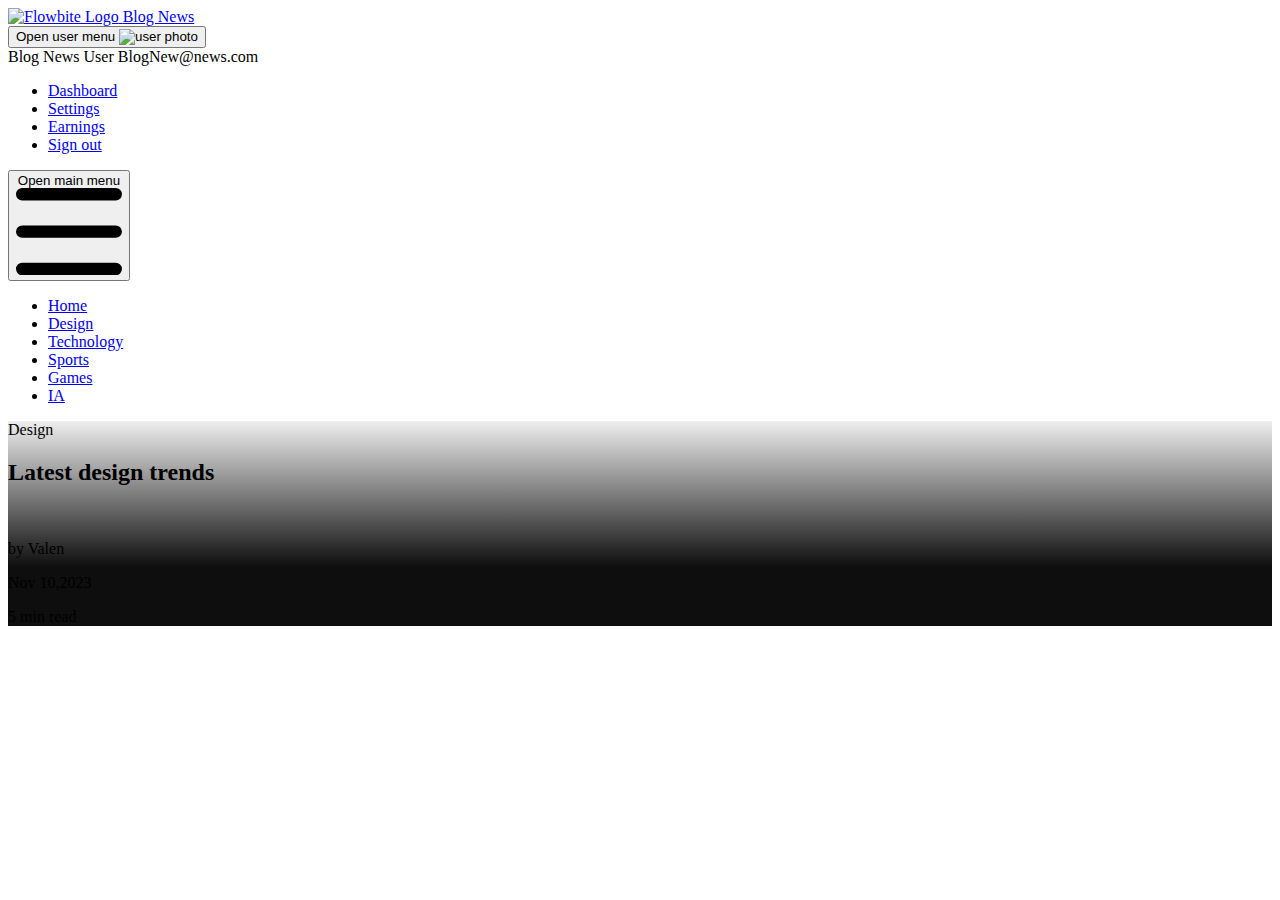
==== views/design.html @ 73305ffd "Add views" ====
<!DOCTYPE html>
<html lang="en">
  <head>
    <meta charset="UTF-8" />
    <meta name="viewport" content="width=device-width, initial-scale=1.0" />
    <link
      href="https://cdnjs.cloudflare.com/ajax/libs/flowbite/2.0.0/flowbite.min.css"
      rel="stylesheet"
    />
    <!-- CSS swiper -->
    <link
      rel="stylesheet"
      href="https://cdn.jsdelivr.net/npm/swiper@11/swiper-bundle.min.css"
    />
    <title>Design</title>
  </head>
  <body>
    <!-- Nav  -->
    <nav class="py-6 px-6 md:px-none">
      <section
        class="container:lg mx-auto bg-white border-gray-200 dark:bg-gray-900"
      >
        <div
          class="max-w-screen-xl flex flex-wrap items-center justify-between mx-auto p-4"
        >
          <a href="/" class="flex items-center">
            <img
              src="https://flowbite.com/docs/images/logo.svg"
              class="h-8 mr-3"
              alt="Flowbite Logo"
            />
            <span
              class="self-center text-2xl font-semibold whitespace-nowrap dark:text-white"
              >Blog News</span
            >
          </a>
          <div class="flex items-center md:order-2">
            <button
              type="button"
              class="flex mr-3 text-sm bg-gray-800 rounded-full md:mr-0 focus:ring-4 focus:ring-gray-300 dark:focus:ring-gray-600"
              id="user-menu-button"
              aria-expanded="false"
              data-dropdown-toggle="user-dropdown"
              data-dropdown-placement="bottom"
            >
              <span class="sr-only">Open user menu</span>
              <img
                class="w-8 h-8 rounded-full object-cover"
                src="https://img.freepik.com/foto-gratis/retrato-hombre-blanco-aislado_53876-40306.jpg?w=2000"
                alt="user photo"
              />
            </button>
            <!-- Dropdown menu -->
            <div
              class="z-50 hidden my-4 text-base list-none bg-white divide-y divide-gray-100 rounded-lg shadow dark:bg-gray-700 dark:divide-gray-600"
              id="user-dropdown"
            >
              <div class="px-4 py-3">
                <span class="block text-sm text-gray-900 dark:text-white"
                  >Blog News User</span
                >
                <span
                  class="block text-sm text-gray-500 truncate dark:text-gray-400"
                  >BlogNew@news.com</span
                >
              </div>
              <ul class="py-2" aria-labelledby="user-menu-button">
                <li>
                  <a
                    href="#"
                    class="block px-4 py-2 text-sm text-gray-700 hover:bg-gray-100 hover:bg-gray-600 dark:text-gray-200 dark:hover:text-white"
                    >Dashboard</a
                  >
                </li>
                <li>
                  <a
                    href="#"
                    class="block px-4 py-2 text-sm text-gray-700 hover:bg-gray-100 dark:hover:bg-gray-600 dark:text-gray-200 dark:hover:text-white"
                    >Settings</a
                  >
                </li>
                <li>
                  <a
                    href="#"
                    class="block px-4 py-2 text-sm text-gray-700 hover:bg-gray-100 dark:hover:bg-gray-600 dark:text-gray-200 dark:hover:text-white"
                    >Earnings</a
                  >
                </li>
                <li>
                  <a
                    href="#"
                    class="block px-4 py-2 text-sm text-gray-700 hover:bg-gray-100 dark:hover:bg-gray-600 dark:text-gray-200 dark:hover:text-white"
                    >Sign out</a
                  >
                </li>
              </ul>
            </div>
            <button
              data-collapse-toggle="navbar-user"
              type="button"
              class="inline-flex items-center p-2 w-10 h-10 justify-center text-sm text-gray-500 rounded-lg md:hidden hover:bg-gray-100 focus:outline-none focus:ring-2 focus:ring-gray-200 dark:text-gray-400 dark:hover:bg-gray-700 dark:focus:ring-gray-600"
              aria-controls="navbar-user"
              aria-expanded="false"
            >
              <span class="sr-only">Open main menu</span>
              <svg
                class="w-5 h-5"
                aria-hidden="true"
                xmlns="http://www.w3.org/2000/svg"
                fill="none"
                viewBox="0 0 17 14"
              >
                <path
                  stroke="currentColor"
                  stroke-linecap="round"
                  stroke-linejoin="round"
                  stroke-width="2"
                  d="M1 1h15M1 7h15M1 13h15"
                />
              </svg>
            </button>
          </div>
          <div
            class="items-center justify-between hidden w-full md:flex md:w-auto md:order-1"
            id="navbar-user"
          >
            <ul
              class="flex flex-col font-medium p-4 md:p-0 mt-4 border border-gray-100 rounded-lg bg-gray-50 md:flex-row md:space-x-8 md:mt-0 md:border-0 md:bg-white dark:bg-gray-800 md:dark:bg-gray-900 dark:border-gray-700"
            >
              <li>
                <a
                  href="/"
                  class="block py-2 pl-3 pr-4 text-white bg-blue-700 rounded md:bg-transparent md:text-blue-700 md:p-0 md:dark:text-blue-500"
                  aria-current="page"
                  >Home</a
                >
              </li>
              <li>
                <a
                  href="/views/design.html"
                  class="block py-2 pl-3 pr-4 text-gray-900 rounded hover:bg-gray-100 md:hover:bg-transparent md:hover:text-blue-700 md:p-0 dark:text-white md:dark:hover:text-blue-500 dark:hover:bg-gray-700 dark:hover:text-white md:dark:hover:bg-transparent dark:border-gray-700"
                  >Design</a
                >
              </li>
              <li>
                <a
                  href="/views/tech.html"
                  class="block py-2 pl-3 pr-4 text-gray-900 rounded hover:bg-gray-100 md:hover:bg-transparent md:hover:text-blue-700 md:p-0 dark:text-white md:dark:hover:text-blue-500 dark:hover:bg-gray-700 dark:hover:text-white md:dark:hover:bg-transparent dark:border-gray-700"
                  >Technology</a
                >
              </li>
              <li>
                <a
                  href="/views/sports.html"
                  class="block py-2 pl-3 pr-4 text-gray-900 rounded hover:bg-gray-100 md:hover:bg-transparent md:hover:text-blue-700 md:p-0 dark:text-white md:dark:hover:text-blue-500 dark:hover:bg-gray-700 dark:hover:text-white md:dark:hover:bg-transparent dark:border-gray-700"
                  >Sports</a
                >
              </li>
              <li>
                <a
                  href="/views/games.html"
                  class="block py-2 pl-3 pr-4 text-gray-900 rounded hover:bg-gray-100 md:hover:bg-transparent md:hover:text-blue-700 md:p-0 dark:text-white md:dark:hover:text-blue-500 dark:hover:bg-gray-700 dark:hover:text-white md:dark:hover:bg-transparent dark:border-gray-700"
                  >Games</a
                >
              </li>
              <li>
                <a
                  href="/views/iamachine.html"
                  class="block py-2 pl-3 pr-4 text-gray-900 rounded hover:bg-gray-100 md:hover:bg-transparent md:hover:text-blue-700 md:p-0 dark:text-white md:dark:hover:text-blue-500 dark:hover:bg-gray-700 dark:hover:text-white md:dark:hover:bg-transparent dark:border-gray-700"
                  >IA</a
                >
              </li>
            </ul>
          </div>
        </div>
      </section>
    </nav>
    <!-- Nav  -->
    <!-- header  -->
    <header class="px-6">
      <section
        class="lg:container mx-auto bg-cover max-w-screen-lg h-[300px] md:h-[400px] rounded-lg flex flex-col gap-3 items-center justify-center px-6 xl:px-0"
        style="
          background-image: linear-gradient(
              0deg,
              rgba(0, 0, 0, 0.9458158263305322) 29%,
              rgba(0, 0, 0, 0.06486344537815125) 100%
            ),
            url(https://wallpaperswide.com/download/colorful_background_design_2-wallpaper-1920x1080.jpg);
        "
      >
        <article class="flex flex-col items-center gap-1 md:gap-3">
          <article
            class="flex items-center gap-1 md:gap-3 w-16 h-auto md:w-24 bg-[#D6293E] rounded-lg px-2 py-1"
          >
            <div
              class="w-[8px] h-[8px] md:w-[14px] md:h-[14px] bg-white rounded-full"
            ></div>
            <p
              class="text-white font-bold md:font-normal text-[10px] md:text-[16px]"
            >
              Design
            </p>
          </article>
          <h2 class="text-lg md:text-2xl xl:text-4xl text-white font-bold">
            Latest design trends
          </h2>
        </article>
        <article
          class="flex justify-center flex-wrap gap-3 xl:gap-6 items-center"
        >
          <img
            src="https://media.istockphoto.com/id/1399395748/es/foto/alegre-mujer-de-negocios-con-gafas-posando-con-las-manos-bajo-la-cara-mostrando-su-sonrisa-en.jpg?s=612x612&w=0&k=20&c=0y9KGEHKrwRUhZX2b7OH-SPUJ9t_HPf9Dle5khT77bg="
            class="w-[30px] h-[30px] md:w-[40px] md:h-[40px] rounded-full object-cover"
            alt=""
          />
          <p class="text-sm font-bold xl:text-lg text-white">by Valen</p>
          <span class="bg-white w-[5px] h-[5px] rounded-full"></span>
          <p class="text-sm font-bold xl:text-lg text-white">Nov 10,2023</p>
          <span class="bg-white w-[5px] h-[5px] rounded-full"></span>
          <p class="text-sm font-bold md:text-[14px] xl:text-lg text-white">
            5 min read
          </p>
        </article>
      </section>
    </header>
    <!-- header  -->
    <main class="lg:container mx-auto">
      <section>
        <article class="flex flex-col gap-3"></article>
        <article></article>
      </section>
    </main>

    <script src="https://cdn.tailwindcss.com"></script>
    <script src="https://cdnjs.cloudflare.com/ajax/libs/flowbite/2.0.0/flowbite.min.js"></script>
    <!-- Swiper JS -->
    <script src="https://cdn.jsdelivr.net/npm/swiper@11/swiper-bundle.min.js"></script>

    <!-- script ppal  -->
    <script src="../main.js"></script>
  </body>
</html>
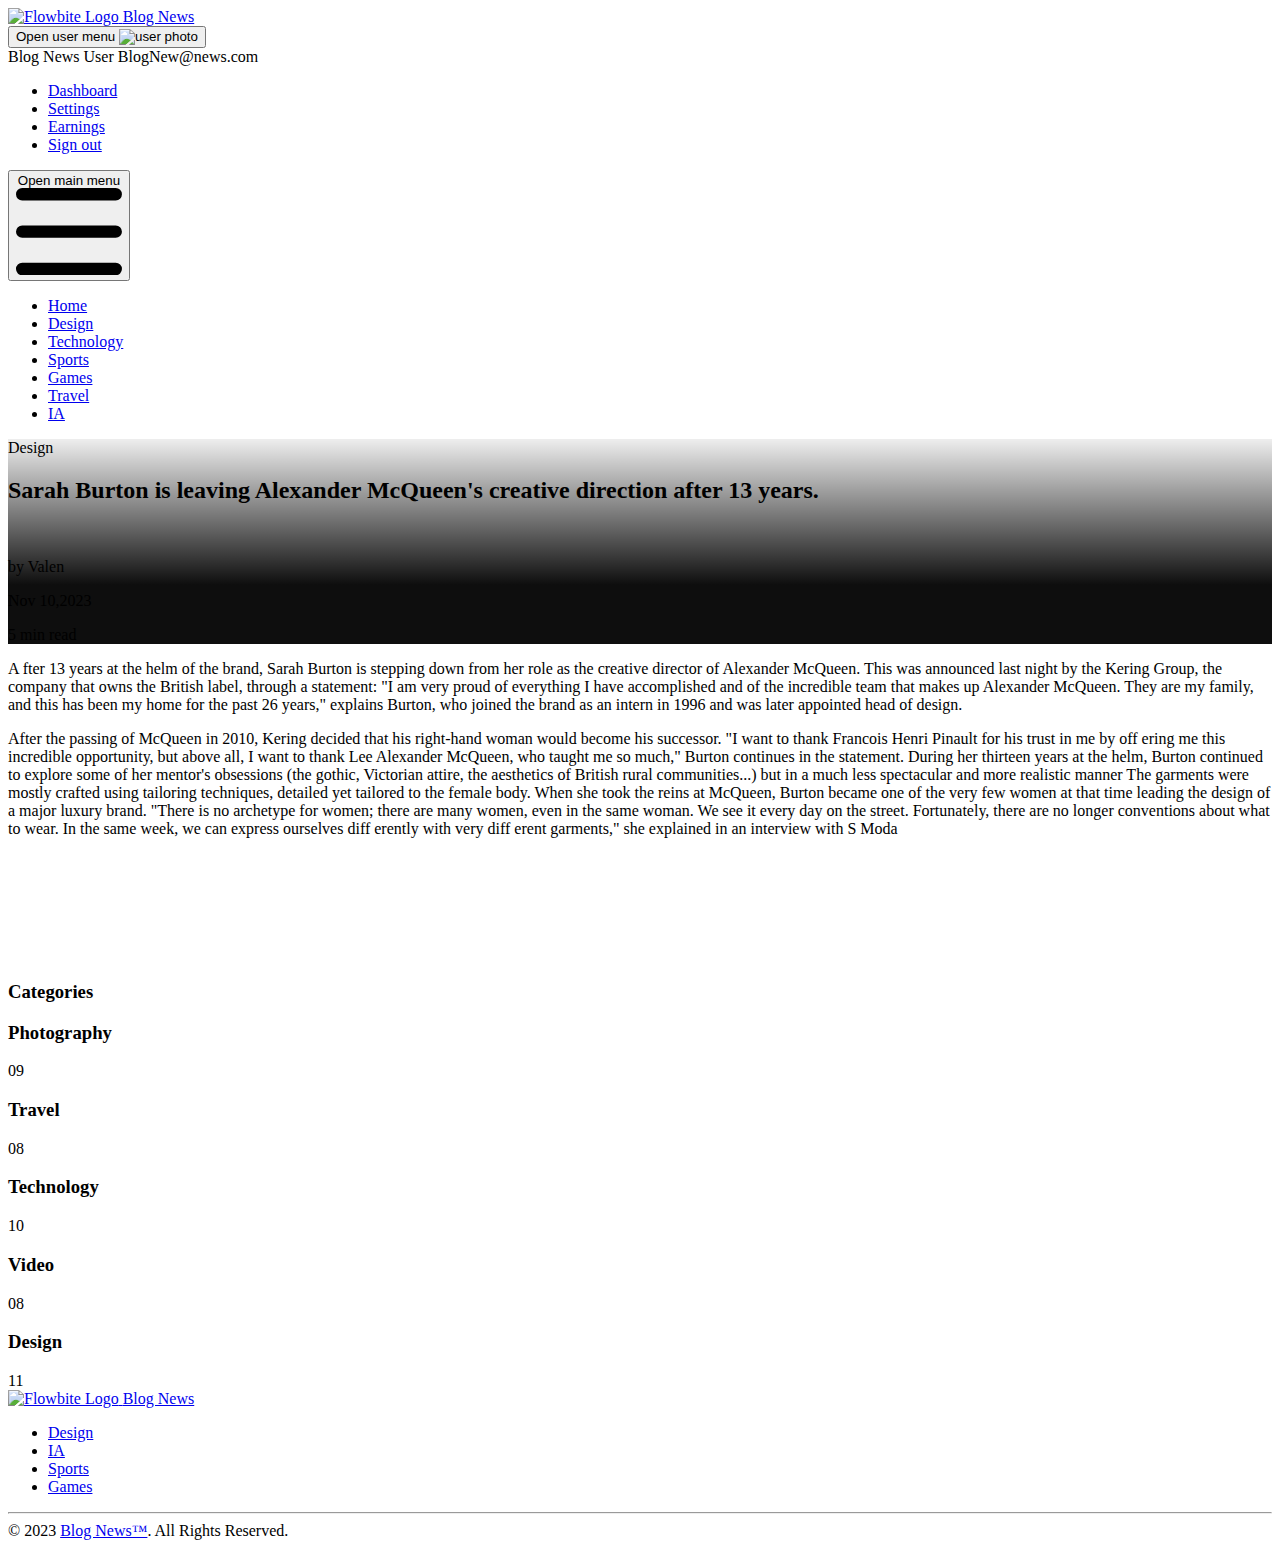
==== commit 6b4033b6: "Add last changes" ====
--- a/views/design.html
+++ b/views/design.html
@@ -16,7 +16,7 @@
   </head>
   <body>
     <!-- Nav  -->
-    <nav class="py-6 px-6 md:px-none">
+    <nav class="py-6 px-6 md:px-0">
       <section
         class="container:lg mx-auto bg-white border-gray-200 dark:bg-gray-900"
       >
@@ -165,6 +165,13 @@
               </li>
               <li>
                 <a
+                  href="/views/travel.html"
+                  class="block py-2 pl-3 pr-4 text-gray-900 rounded hover:bg-gray-100 md:hover:bg-transparent md:hover:text-blue-700 md:p-0 dark:text-white md:dark:hover:text-blue-500 dark:hover:bg-gray-700 dark:hover:text-white md:dark:hover:bg-transparent dark:border-gray-700"
+                  >Travel</a
+                >
+              </li>
+              <li>
+                <a
                   href="/views/iamachine.html"
                   class="block py-2 pl-3 pr-4 text-gray-900 rounded hover:bg-gray-100 md:hover:bg-transparent md:hover:text-blue-700 md:p-0 dark:text-white md:dark:hover:text-blue-500 dark:hover:bg-gray-700 dark:hover:text-white md:dark:hover:bg-transparent dark:border-gray-700"
                   >IA</a
@@ -179,19 +186,19 @@
     <!-- header  -->
     <header class="px-6">
       <section
-        class="lg:container mx-auto bg-cover max-w-screen-lg h-[300px] md:h-[400px] rounded-lg flex flex-col gap-3 items-center justify-center px-6 xl:px-0"
+        class="lg:container mx-auto bg-cover max-w-screen-lg h-[300px] md:h-[400px] rounded-lg flex flex-col gap-3 items-center justify-center px-6 2xl:px-0"
         style="
           background-image: linear-gradient(
               0deg,
               rgba(0, 0, 0, 0.9458158263305322) 29%,
               rgba(0, 0, 0, 0.06486344537815125) 100%
             ),
-            url(https://wallpaperswide.com/download/colorful_background_design_2-wallpaper-1920x1080.jpg);
+            url(https://wallpapercave.com/wp/wRjmVjO.jpg);
         "
       >
         <article class="flex flex-col items-center gap-1 md:gap-3">
           <article
-            class="flex items-center gap-1 md:gap-3 w-16 h-auto md:w-24 bg-[#D6293E] rounded-lg px-2 py-1"
+            class="flex items-center justify-center gap-1 md:gap-3 w-16 h-auto md:w-24 bg-[#D6293E] rounded-lg px-2 py-1"
           >
             <div
               class="w-[8px] h-[8px] md:w-[14px] md:h-[14px] bg-white rounded-full"
@@ -202,8 +209,11 @@
               Design
             </p>
           </article>
-          <h2 class="text-lg md:text-2xl xl:text-4xl text-white font-bold">
-            Latest design trends
+          <h2
+            class="text-2xl md:text-3xl xl:text-6xl text-center text-white font-bold"
+          >
+            Sarah Burton is leaving Alexander McQueen's creative direction after
+            13 years.
           </h2>
         </article>
         <article
@@ -214,23 +224,209 @@
             class="w-[30px] h-[30px] md:w-[40px] md:h-[40px] rounded-full object-cover"
             alt=""
           />
-          <p class="text-sm font-bold xl:text-lg text-white">by Valen</p>
+          <p class="text-sm md:font-bold xl:text-lg text-white">by Valen</p>
           <span class="bg-white w-[5px] h-[5px] rounded-full"></span>
-          <p class="text-sm font-bold xl:text-lg text-white">Nov 10,2023</p>
+          <p class="text-sm md:font-bold xl:text-lg text-white">Nov 10,2023</p>
           <span class="bg-white w-[5px] h-[5px] rounded-full"></span>
-          <p class="text-sm font-bold md:text-[14px] xl:text-lg text-white">
+          <p class="text-sm md:font-bold md:text-[14px] xl:text-lg text-white">
             5 min read
           </p>
         </article>
       </section>
     </header>
     <!-- header  -->
-    <main class="lg:container mx-auto">
-      <section>
-        <article class="flex flex-col gap-3"></article>
-        <article></article>
+    <main class="max-w-screen-lg lg:container mx-auto my-6 px-6">
+      <section class="grid grid-cols-1 xl:grid-cols-12 gap-6 2xl:gap-6 px-0">
+        <div class="col-span-12 xl:col-span-9 w-full">
+          <article
+            class="flex flex-col gap-3 text-[#706e74] text-sm md:text-[16px] leading-relaxed md:leading-7"
+          >
+            <p>
+              <span
+                class="bg-[#191a1f] text-white font-bold py-1 px-2 text-2xl md:mb-[3px]"
+                >A</span
+              >
+              fter 13 years at the helm of the brand, Sarah Burton is stepping
+              down from her role as the creative director of Alexander McQueen.
+              This was announced last night by the Kering Group, the company
+              that owns the British label, through a statement: "I am very proud
+              of everything I have accomplished and of the incredible team that
+              makes up Alexander McQueen. They are my family, and this has been
+              my home for the past 26 years," explains Burton, who joined the
+              brand as an intern in 1996 and was later appointed head of design.
+            </p>
+            <p>
+              After the passing of McQueen in 2010, Kering decided that his
+              right-hand woman would become his successor. "I want to thank
+              Francois Henri Pinault for his trust in me by off ering me this
+              incredible opportunity, but above all, I want to thank Lee
+              Alexander McQueen, who taught me so much," Burton continues in the
+              statement. During her thirteen years at the helm, Burton continued
+              to explore some of her mentor's obsessions (the gothic, Victorian
+              attire, the aesthetics of British rural communities...) but in a
+              much less spectacular and more realistic manner
+              <span class="font-bold text-black"
+                >The garments were mostly crafted using tailoring techniques,
+                detailed yet tailored to the female body. </span
+              >When she took the reins at McQueen, Burton became one of the very
+              few women at that time leading the design of a major luxury brand.
+              "There is no archetype for women; there are many women, even in
+              the same woman. We see it every day on the street. Fortunately,
+              there are no longer conventions about what to wear. In the same
+              week, we can express ourselves diff erently with very diff erent
+              garments," she explained in an interview with S Moda
+            </p>
+            <!-- galeria  -->
+            <div
+              class="flex flex-col md:grid md:grid-cols-3 md:grid-rows-2 gap-4 md:gap-2"
+            >
+              <div class="md:col-span-1 h-[250px] md:h-[370px]">
+                <img
+                  src="https://cdn.luxuo.com/2015/08/Lee-Alexander-McQueen.jpg"
+                  alt=""
+                  class="w-full h-full object-cover rounded-md"
+                />
+              </div>
+              <div class="md:col-span-1 h-[250px] md:h-[370px]">
+                <img
+                  src="https://e0.pxfuel.com/wallpapers/517/275/desktop-wallpaper-alexander-mcqueen.jpg"
+                  alt=""
+                  class="w-full h-full object-cover rounded-lg"
+                />
+              </div>
+              <div class="md:col-span-1 h-[250px] md:h-[370px]">
+                <img
+                  src="https://images.lifestyleasia.com/wp-content/uploads/2018/06/19171356/alexander-mcqueen-documentary.jpg"
+                  alt=""
+                  class="w-full h-full object-cover rounded-md"
+                />
+              </div>
+              <div class="md:col-span-1 h-[250px] md:h-[370px]">
+                <img
+                  src="https://w0.peakpx.com/wallpaper/942/1021/HD-wallpaper-alexander-mcqueen-art-red-topmodel-vogue-moda-black-beautiful-female-model-couture-fashion.jpg"
+                  alt=""
+                  class="w-full h-full object-cover rounded-md"
+                />
+              </div>
+              <div class="md:col-span-1 h-[250px] md:h-[370px]">
+                <img
+                  src="https://cdn.concreteplayground.com/content/uploads/2022/12/Alexander-McQueen-Mind-Mythos-Muse_11_Tom-Ross_NGV_supplied.jpg"
+                  alt=""
+                  class="w-full h-full object-cover rounded-md"
+                />
+              </div>
+              <div class="md:col-span-1 h-[250px] md:h-[370px]">
+                <img
+                  src="https://media.glamourmagazine.co.uk/photos/651d78c7b03d823d2689b0b4/16:9/w_1920,h_1080,c_limit/ALEXANDER%20MCQUEEN%20041023%20deefault.jpg"
+                  alt=""
+                  class="w-full h-full object-cover rounded-md"
+                />
+              </div>
+            </div>
+            <!-- galeria  -->
+          </article>
+        </div>
+
+        <div class="col-span-12 xl:col-span-3 w-full">
+          <article class="w-full flex flex-col gap-3">
+            <h3 class="text-lg font-bold">Categories</h3>
+            <div
+              class="w-full py-2 rounded-md flex items-center justify-between bg-[#fef6e0] px-4"
+            >
+              <h3 class="text-[#f7c32e] font-bold text-[16px]">Photography</h3>
+              <span class="px-2 text-black bg-[#f7c32e] rounded-md text-sm"
+                >09</span
+              >
+            </div>
+            <div
+              class="w-full py-2 rounded-md flex items-center justify-between bg-[#edf5fe] px-4"
+            >
+              <h3 class="text-[#4f9ef8] font-bold text-[16px]">Travel</h3>
+              <span class="px-2 text-white bg-[#4f9ef8] rounded-md text-sm"
+                >08</span
+              >
+            </div>
+            <div
+              class="w-full py-2 rounded-md flex items-center justify-between bg-[#fbe9eb] px-4"
+            >
+              <h3 class="text-[#d6293e] font-bold text-[16px]">Technology</h3>
+              <span class="px-2 text-white bg-[#d6293e] rounded-md text-sm"
+                >10</span
+              >
+            </div>
+            <div
+              class="w-full py-2 rounded-md flex items-center justify-between bg-[#edf5fe] px-4"
+            >
+              <h3 class="text-[#2163e8] font-bold text-[16px]">Video</h3>
+              <span class="px-2 text-white bg-[#2163e8] rounded-md text-sm"
+                >08</span
+              >
+            </div>
+            <div
+              class="w-full py-2 rounded-md flex items-center justify-between bg-[#e6f8f3] px-4"
+            >
+              <h3 class="text-[#0cbc87] font-bold text-[16px]">Design</h3>
+              <span class="px-2 text-white bg-[#0cbc87] rounded-md text-sm"
+                >11</span
+              >
+            </div>
+          </article>
+        </div>
       </section>
     </main>
+
+    <!-- footer  -->
+    <footer class="rounded-t-md shadow bg-gray-900 mt-10">
+      <div class="w-full max-w-screen-xl mx-auto p-10 xl:p-4 xl:py-12 md:py-8">
+        <div class="sm:flex sm:items-center sm:justify-between">
+          <a
+            href="https://flowbite.com/"
+            class="flex items-center mb-4 sm:mb-0"
+          >
+            <img
+              src="https://flowbite.com/docs/images/logo.svg"
+              class="h-8 mr-3"
+              alt="Flowbite Logo"
+            />
+            <span
+              class="self-center text-2xl font-semibold whitespace-nowrap text-white"
+              >Blog News</span
+            >
+          </a>
+          <ul
+            class="flex flex-wrap items-center mb-6 text-sm font-medium text-gray-500 sm:mb-0 text-white"
+          >
+            <li>
+              <a href="./design.html" class="mr-4 hover:underline md:mr-6"
+                >Design</a
+              >
+            </li>
+            <li>
+              <a href="./iamachine.html" class="mr-4 hover:underline md:mr-6"
+                >IA</a
+              >
+            </li>
+            <li>
+              <a href="./sports.html" class="mr-4 hover:underline md:mr-6"
+                >Sports</a
+              >
+            </li>
+            <li>
+              <a href="./games.html" class="hover:underline">Games</a>
+            </li>
+          </ul>
+        </div>
+        <hr
+          class="my-6 border-gray-200 sm:mx-auto dark:border-gray-700 lg:my-8"
+        />
+        <span class="block text-sm text-gray-500 sm:text-center text-white"
+          >© 2023
+          <a href="https://flowbite.com/" class="hover:underline">Blog News™</a
+          >. All Rights Reserved.</span
+        >
+      </div>
+    </footer>
+    <!-- footer  -->
 
     <script src="https://cdn.tailwindcss.com"></script>
     <script src="https://cdnjs.cloudflare.com/ajax/libs/flowbite/2.0.0/flowbite.min.js"></script>
